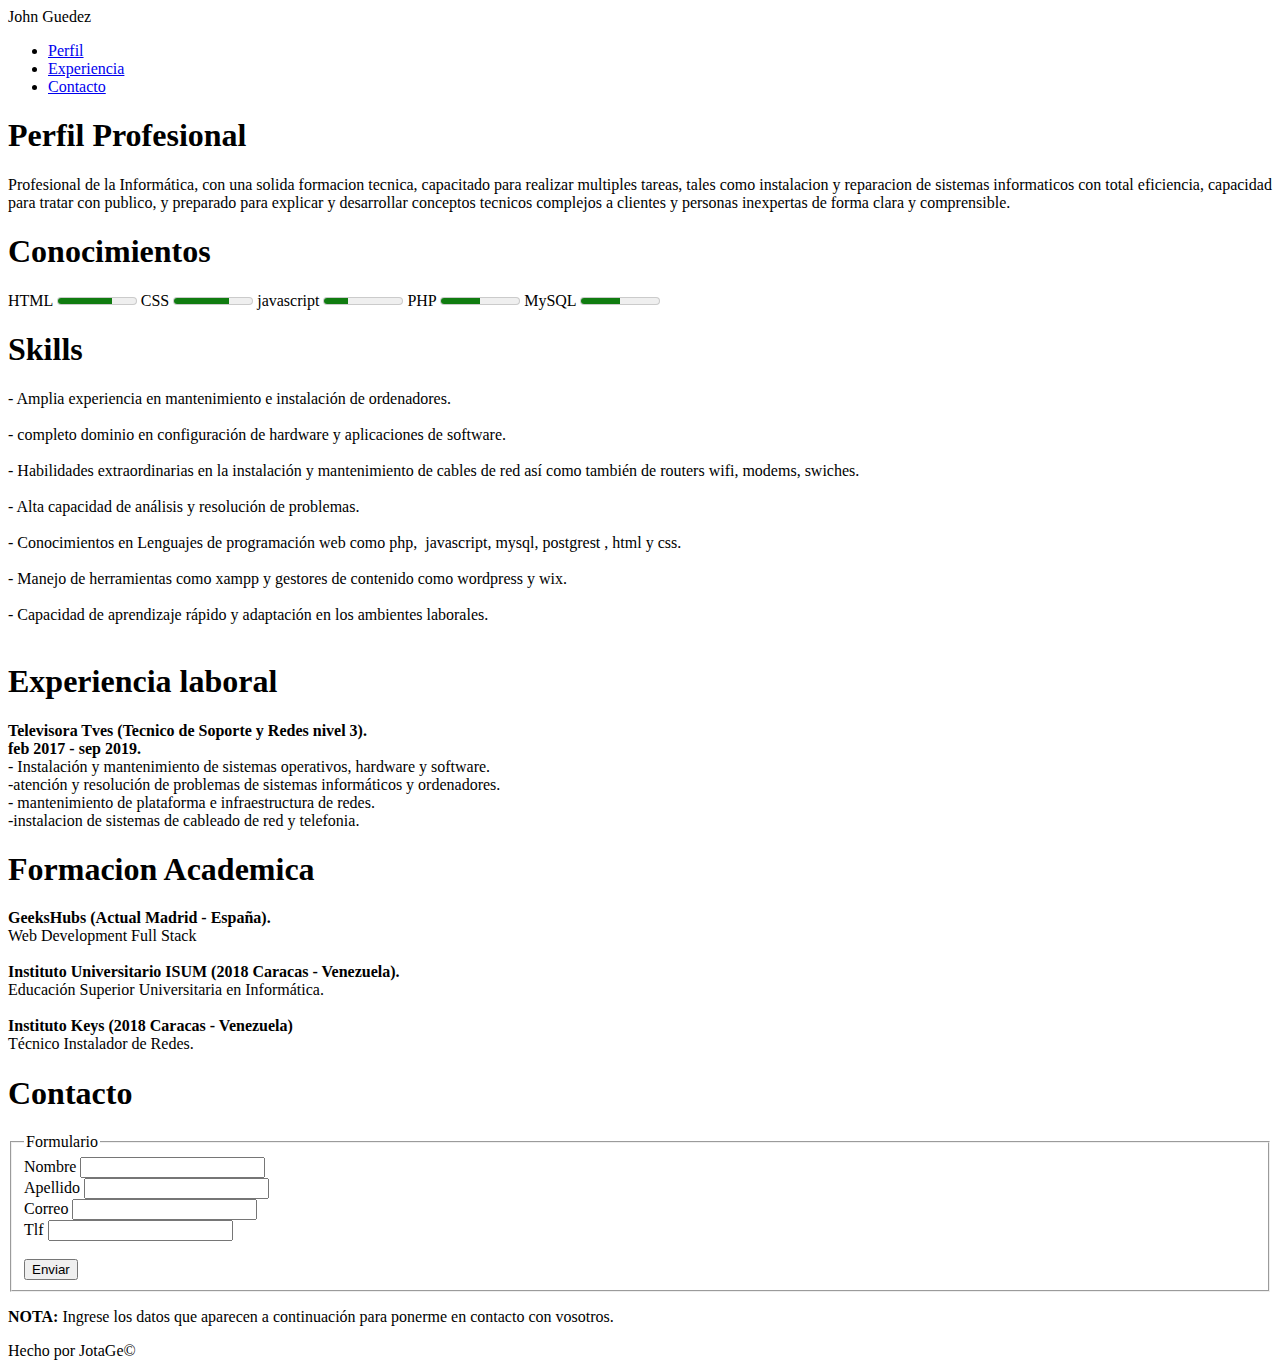
==== index.html @ b274578a "Rename Proyecto01.html to index.html" ====
<!DOCTYPE html>
<html lang="en">

<head>
    <link rel="stylesheet" href="/Semana-01/style2.css">
    <meta charset="UTF-8">
    <meta name="viewport" content="width=device-width, initial-scale=1.0">
    <title>Document</title>

    <script type="text/javascript">
        function showSection(nom) {

            var perf = document.getElementById('perfil');
            var exp = document.getElementById('experiencia');
            var cont = document.getElementById('contacto');

            if (nom == 'perfil') {
                perf.className = 'mostrado';
                exp.className = 'oculto';
                cont.className = 'oculto';
            }
            if (nom == 'experiencia') {
                perf.className = 'oculto';
                exp.className = 'mostrado';
                cont.className = 'oculto';
            }
            if (nom == 'contacto') {
                perf.className = 'oculto';
                exp.className = 'oculto';
                cont.className = 'mostrado';
            }
        }
    </script>
</head>

<body>
    <div class="container">
        <header>
            <div id="img">

            </div>
            <div id="name">
                John Guedez
            </div>
        </header>
        <nav class="menu">
            <ul>
                <li id="op-1">
                    <a href="#" onclick="showSection('perfil')">Perfil</a>
                </li>
                <li id="op-2">
                    <a href="#" onclick="showSection('experiencia')">Experiencia</a>
                </li>
                <li id="op-3">
                    <a href="#" onclick="showSection('contacto')">Contacto</a>
                </li>
            </ul>
        </nav>
        <div class="content">
            <div id="perfil" class="mostrado">
                <h1>Perfil Profesional</h1>
                <p>
                    Profesional de la Informática, con una solida formacion tecnica, capacitado para realizar multiples
                    tareas, tales como instalacion y reparacion de sistemas informaticos con total eficiencia, capacidad
                    para tratar con publico, y preparado para explicar y desarrollar conceptos tecnicos complejos a
                    clientes y personas inexpertas de forma clara y comprensible.
                </p>
                <h1>Conocimientos</h1>
                <section class="skills">
                    <label for="">HTML</label>
                    <meter max="100" value="70"></meter>
                    <label for="">CSS</label>
                    <meter max="100" value="70"></meter>
                    <label for="">javascript</label>
                    <meter max="100" value="30"></meter>
                    <label for="">PHP</label>
                    <meter max="100" value="50"></meter>
                    <label for="">MySQL</label>
                    <meter max="100" value="50"></meter>
                </section>
                <h1>Skills</h1>
                <p>
                    - Amplia experiencia en mantenimiento e instalación de ordenadores.</br></br>
                    - completo dominio en configuración de hardware y aplicaciones de software.</br></br>
                    - Habilidades extraordinarias en la instalación y mantenimiento de cables de red así como también de
                    routers wifi, modems, swiches.</br></br>
                    - Alta capacidad de análisis y resolución de problemas.</br></br>
                    - Conocimientos en Lenguajes de programación web como php,  javascript, mysql, postgrest , html y
                    css.</br></br>
                    - Manejo de herramientas como xampp y gestores de contenido como wordpress y wix.</br></br>
                    - Capacidad de aprendizaje rápido y adaptación en los ambientes laborales.</br></br>
                </p>
            </div>
            <div id="experiencia" class="oculto">
                <h1>Experiencia laboral</h1>
                <p>
                    <b>
                        Televisora Tves (Tecnico de Soporte y Redes nivel 3).<br>
                        feb 2017 - sep 2019.<br>
                    </b>
                    - Instalación y mantenimiento de sistemas operativos, hardware y software.<br>
                    -atención y resolución de problemas de sistemas informáticos y ordenadores.<br>
                    - mantenimiento de plataforma e infraestructura de redes.<br>
                    -instalacion de sistemas de cableado de red y telefonia.<br>
                </p>
                <h1>Formacion Academica</h1>
                <p>
                    <b>GeeksHubs (Actual Madrid - España).</b>
                    <br> Web Development Full Stack<br><br>
                    
                    <b>Instituto Universitario ISUM (2018 Caracas - Venezuela).</b>
                    <br>Educación Superior Universitaria en Informática.<br><br>
                    
                    <b>Instituto Keys  (2018 Caracas - Venezuela)</b>
                    <br>Técnico Instalador de Redes.<br>
                </p>
            </div>
            <div id="contacto" class="oculto">
                <h1>Contacto</h1>
                <fieldset>
                    <legend>Formulario</legend>
                    <div>
                        <label for="">Nombre</label>
                        <input type="text"><br>
                        <label for="">Apellido</label>
                        <input type="text"><br>
                        <label for="">Correo</label>
                        <input type="text"><br>
                        <label for="">Tlf</label>
                        <input type="text"><br><br>
                        <input class="submit" type="submit" name="Enviar" value="Enviar">
                    </div>
                </fieldset>
                <p><b>NOTA: </b>
                    Ingrese los datos que aparecen a continuación para ponerme en contacto con vosotros.
                </p>
            </div>
        </div>
        <footer>
            <div>
                Hecho por JotaGe&COPY;
            </div>

        </footer>
    </div>
</body>

</html>
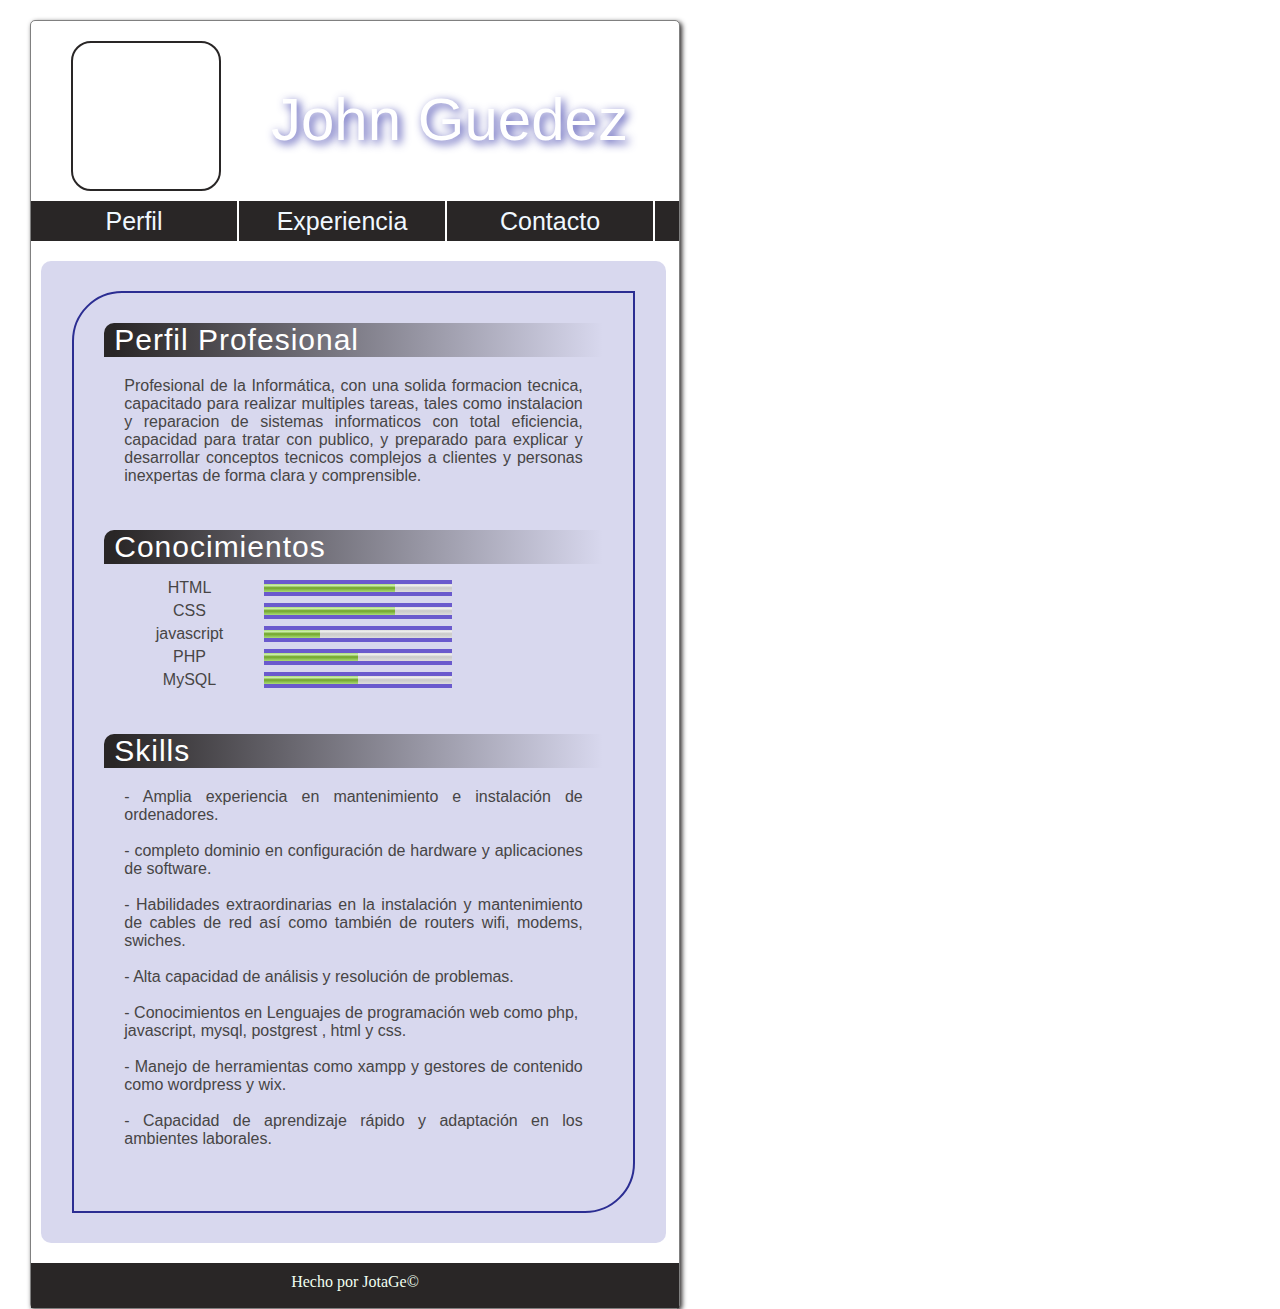
==== commit 86dc9e78: "Update index.html" ====
--- a/index.html
+++ b/index.html
@@ -2,7 +2,7 @@
 <html lang="en">
 
 <head>
-    <link rel="stylesheet" href="/Semana-01/style2.css">
+    <link rel="stylesheet" href="style2.css">
     <meta charset="UTF-8">
     <meta name="viewport" content="width=device-width, initial-scale=1.0">
     <title>Document</title>
--- a/style2.css
+++ b/style2.css
@@ -0,0 +1,220 @@
+* {
+    margin: 0;
+    padding: 0;
+    box-sizing: border-box;
+}
+
+
+body {
+    width: 800px;
+    background: url(https://images.pexels.com/photos/1939485/pexels-photo-1939485.jpeg?auto=compress&cs=tinysrgb&h=650&w=940);
+
+}
+
+.container {
+    width: 650px;
+    min-height: 600px;
+    margin: 20px 30px;
+    border: solid 1px gray;
+    box-shadow: 2px 2px 5px #292626;
+    border-radius: 5px;
+    background-color: #ffffff;
+    position: absolute;
+}
+
+header {
+    width: 100%;
+    padding: 20px;
+    height: 180px;
+    background: url(https://images.pexels.com/photos/373076/pexels-photo-373076.jpeg?auto=compress&cs=tinysrgb&h=650&w=940) no-repeat;
+    background-size: cover;
+}
+
+header #img {
+    margin-left: 20px;
+    width: 150px;
+    height: 150px;
+    display: inline-block;
+    border: solid 2px #292626;
+    border-radius: 20px;
+    background: url(https://scontent-mad1-1.xx.fbcdn.net/v/t1.0-9/78814915_10218259650616379_5903625443923197952_n.jpg?_nc_cat=103&_nc_oc=AQlk34h6j7xe4Zi_bNZPmeiq1jY0d7E_SG0uxcf2pHChvpJyJvnRCuLeg-XHfFp1v8g&_nc_ht=scontent-mad1-1.xx&oh=d6fe0c9337755a2b79dbff83e8496917&oe=5EBB98C9) no-repeat;
+    background-size: contain;
+}
+
+header #name {
+    width: 60%;
+    font-family: Impact, Haettenschweiler, 'Arial Narrow Bold', sans-serif;
+    font-size: 60px;
+    position: relative;
+    top: -110px;
+    left: 220px;
+    color: #ffffff;
+    text-shadow: 3px 3px 10px rgb(60, 61, 170);
+}
+
+.menu {
+    width: 100%;
+    height: 40px;
+    background-color: #292626;
+    font-family: Impact, Haettenschweiler, 'Arial Narrow Bold', sans-serif;
+    font-size: 25px;
+}
+
+.menu ul {
+    width: 650px;
+    list-style: none;
+    margin: 0 auto;
+}
+
+.menu ul li {
+    float: left;
+    width: 32%;
+    line-height: 40px;
+    text-align: center;
+    border-right: solid 2px #ffffff;
+}
+
+.menu ul li:hover {
+    background-color: rgb(60, 61, 170);
+    cursor: pointer;
+}
+
+.menu a {
+    text-decoration: none;
+    width: 100%;
+    margin: 0 auto;
+    color: aliceblue;
+}
+
+.content {
+    width: 625px;
+    min-height: 400px;
+    margin: 20px 10px;
+    background-color: rgb(60, 61, 170, 0.2);
+    display: inline-block;
+    border-radius: 10px;
+}
+
+.content>div {
+    width: 90%;
+    margin: 30px auto;
+    border: 2px solid rgb(43, 45, 146);
+    border-top-left-radius: 50px;
+    border-bottom-right-radius: 50px;
+    padding: 30px 30px 0px 30px;
+}
+
+.content>div h1 {
+    background: linear-gradient(to right, rgb(41, 38, 38) 2%, rgba(85, 87, 185, 0));
+    color: #ffffff;
+    font-family: Impact, Haettenschweiler, 'Arial Narrow Bold', sans-serif;
+    letter-spacing: 1px;
+    font-weight: lighter;
+    font-size: 30px;
+    padding-left: 10px;
+    border-top-left-radius: 10px;
+}
+
+
+.content>div p{
+    padding: 20px;
+    margin-bottom: 25px;
+    text-align: justify;
+    font-family: 'Segoe UI', Tahoma, Geneva, Verdana, sans-serif;
+    color: rgb(71, 69, 69);
+}
+
+.content>div fieldset{
+    margin-top: 20px;
+    width: 100%;
+    margin-bottom: 10px;
+    border:  3px solid rgb(36, 38, 129,0.1);
+    border-radius: 5px;
+    text-align: justify;
+    font-family: 'Segoe UI', Tahoma, Geneva, Verdana, sans-serif;
+    color: rgb(71, 69, 69);    
+}
+
+.content>div fieldset legend{
+    padding: 10px;
+    color: seashell;
+    text-shadow: 2px 2px 5px #292626;
+    font-size: 25px;
+    font-family: Impact, Haettenschweiler, 'Arial Narrow Bold', sans-serif;
+}
+
+.content>div fieldset div{
+    width: 100%;
+    padding: 10px 30px 10px 30px;
+}
+
+.content>div fieldset div label{
+    font-family: 'Segoe UI', Tahoma, Geneva, Verdana, sans-serif;
+    margin-left: 50px;
+    font-size: 25px;
+    width: 30%;
+    display: inline-block;
+}
+
+.content .submit{
+    border: none;
+    width: 100px;
+    padding: 10px;
+    border-radius: 5px;
+    font-size: 20px;
+    margin-left: 160px;
+    margin-bottom: 10px;
+}
+
+.content .submit:hover{
+    background-color: rgb(36, 38, 129);
+    color: rgb(184, 107, 20);
+}
+
+.content section {
+    padding: 15px;
+    font-family: 'Segoe UI', Tahoma, Geneva, Verdana, sans-serif;
+    color: rgb(71, 69, 69);
+    width: 100%;
+    margin-bottom: 25px;
+}
+
+.content section label{
+    display: inline-block;
+    width: 30%;
+    font-size: 20x;
+    text-align: center;
+    margin-bottom: 5px;
+}
+
+.content section meter{
+    display: inline-block;
+    width: 40%;
+    background: slateblue;
+}
+
+.mostrado {
+    display: block;
+}
+
+.oculto {
+    display: none;
+}
+
+.clearfix {
+    float: none;
+    clear: both;
+}
+
+footer {
+    width: 100%;
+    height: 45px;
+    display: inline-block;
+    background-color: #292626;
+    color: honeydew;
+}
+
+footer div {
+    margin-top: 10px;
+    text-align: center;
+}